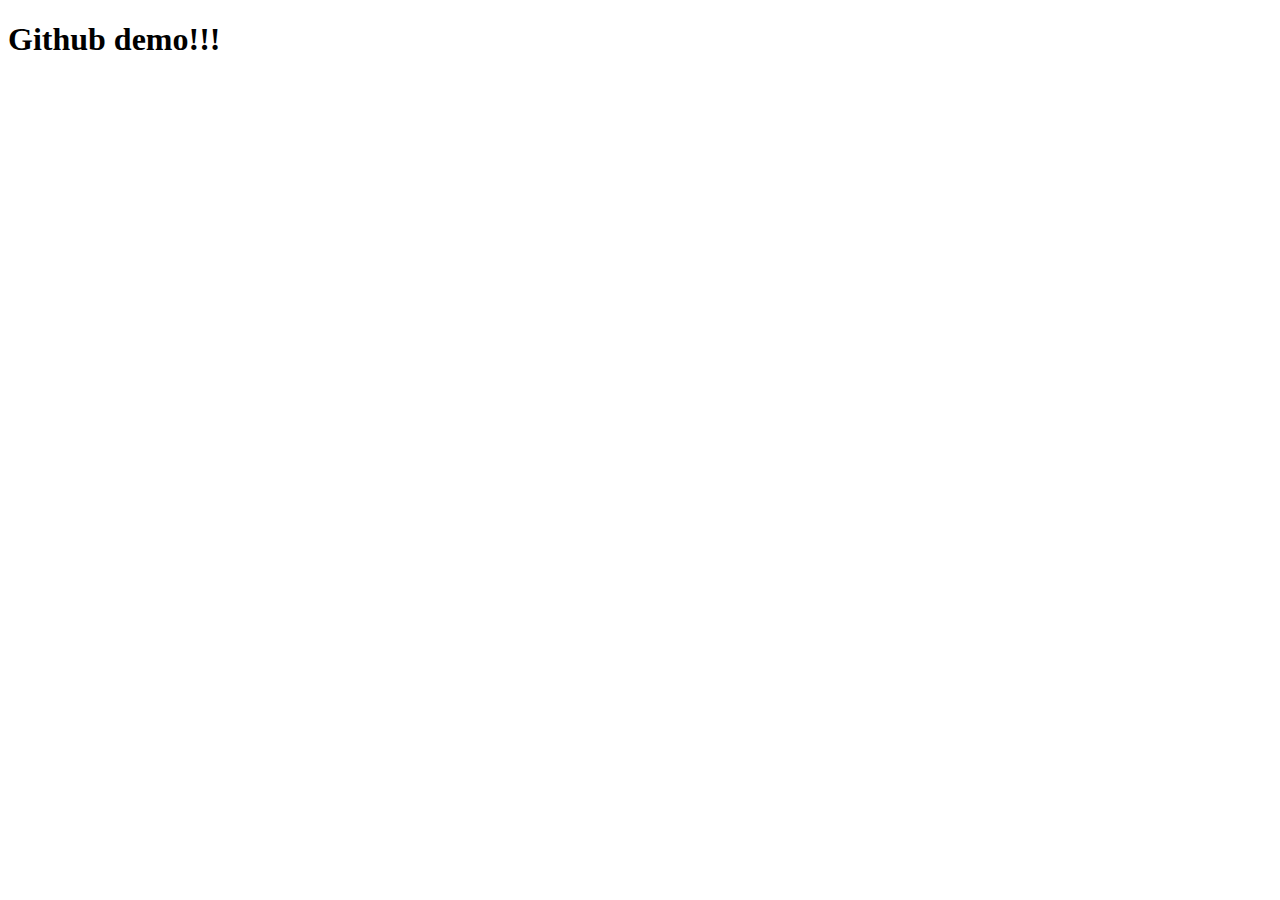
==== demos/index.html @ 8cf5eb2a "creates demo" ====
<!DOCTYPE html>
<html lang="en">
<head>
    <meta charset="UTF-8">
    <meta http-equiv="X-UA-Compatible" content="IE=edge">
    <meta name="viewport" content="width=device-width, initial-scale=1.0">
    <title>github demo</title>
</head>
<body>
    <head>
        <h1>Github demo!!!</h1>
    </head>
</body>
</html>
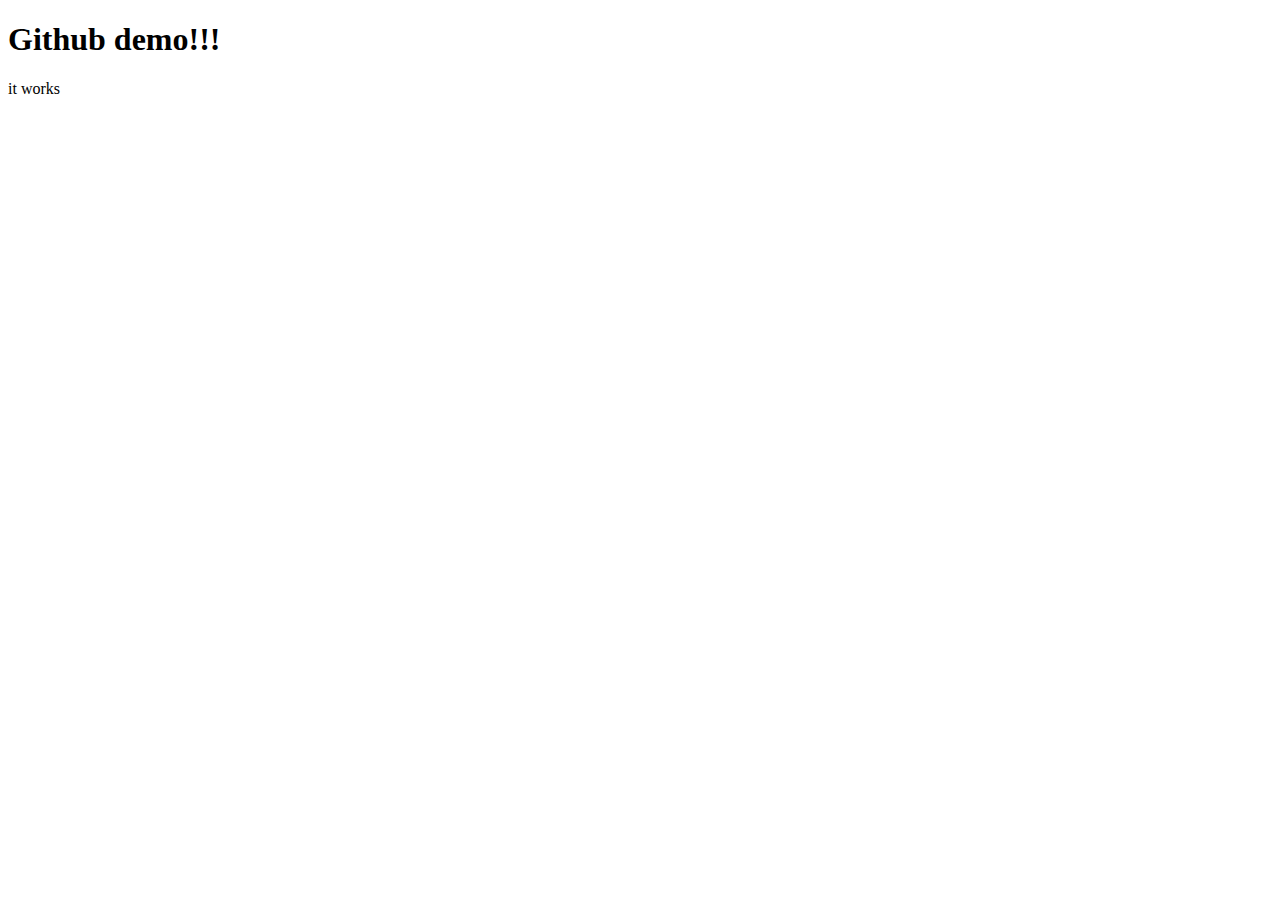
==== commit a5e51357: "practice update" ====
--- a/demos/index.html
+++ b/demos/index.html
@@ -9,6 +9,7 @@
 <body>
     <head>
         <h1>Github demo!!!</h1>
+        <p>it works</p>
     </head>
 </body>
 </html>